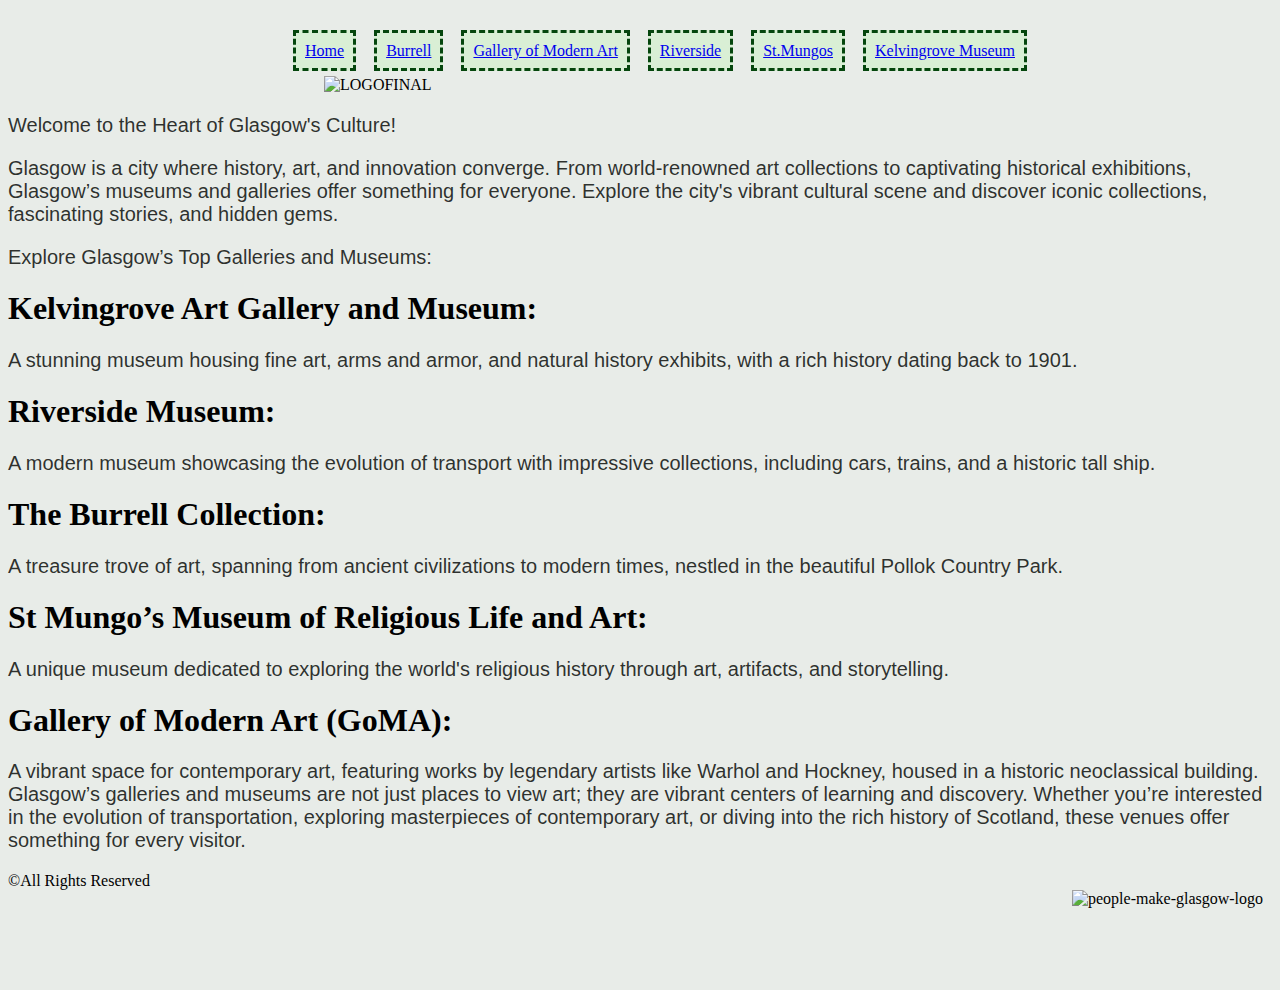
==== index.html @ a8790a7e "Add files via upload" ====
<!DOCTYPE html>
<html lang="en">
<head>
    <meta charset="UTF-8">
    <meta name="viewport" content="width=device-width, initial-scale=1.0">
    <title>Document</title>
</head>
<body>
    
</body>
</html>
  <title>GREAT WEEKEND IN GLASGOW</title>
  <link rel="stylesheet" href="styles.css">
  <br>
  <ul>
    <li><a href="index.html">Home</a></li>
    <li><a href="burrell.html">Burrell</a></li>
    <li><a href="galleryofmodernart.html">Gallery of Modern Art</a></li>
    <li><a href="riverside.html">Riverside</a></li>
    <li><a href="stmungos.html">St.Mungos</a></li>
    <li><a href="Kelvingrove.html">Kelvingrove Museum</a></li>
  </ul>
  <img src="images/logocrop.jpeg" alt="LOGOFINAL" class="center";
  <br>
  <p><strong></strong>Welcome to the Heart of Glasgow's Culture!</strong></p>
  <p>Glasgow is a city where history, art, and innovation converge. From world-renowned art collections to 
  captivating historical exhibitions, Glasgow’s museums and galleries offer something for everyone. Explore 
  the city's vibrant cultural scene and discover iconic collections, fascinating stories, and hidden gems.</p>
  <p>Explore Glasgow’s Top Galleries and Museums:</p>
  <h1> Kelvingrove Art Gallery and Museum:</h1><p>A stunning museum housing fine art, arms and armor, and natural history
   exhibits, with a rich history dating back to 1901.</p>
  <h1> Riverside Museum:</h1><p>A modern museum showcasing the evolution of transport with impressive collections,
   including cars, trains, and a historic tall ship.</p>
  <h1>The Burrell Collection:</h1><p>A treasure trove of art, spanning from ancient civilizations to modern times,
   nestled in the beautiful Pollok Country Park.</p>
  <h1> St Mungo’s Museum of Religious Life and Art:</h1><p>A unique museum dedicated to exploring the world's religious
   history through art, artifacts, and storytelling.</p>
  <h1> Gallery of Modern Art (GoMA):</h1> <p>A vibrant space for contemporary art, featuring works by legendary artists 
  like Warhol and Hockney, housed in a historic neoclassical building.
  Glasgow’s galleries and museums are not just places to view art; they are vibrant centers of learning and 
  discovery. Whether you’re interested in the evolution of transportation, exploring masterpieces of 
  contemporary art, or diving into the rich history of Scotland, these venues offer something for every 
  visitor.</p>

  <footer>©All Rights Reserved</footer>

<div class="logo2">
  <img src="images/people-make-glasgow-brand-image-2.jpeg" alt="people-make-glasgow-logo" 
  style="float:right;width:200px;height:100px;">
</div>
</head>
<body>
---- styles.css ----
ul li {
    list-style-type: none; /* Remove bullets */
    padding: 9px; /* Remove padding */
    margin: 7px; /* Remove margins */
    display: inline;
    border-style: dashed;
   background-color: rgba(11, 160, 78, 0.26) ;
    border-color: rgb(5, 70, 13) ;
    background-color: #b2f7a446;
    color: rgb(31, 4, 4)
  }
   ul{text-align: center;}

   .center {
    display: block;
    margin-left: auto;
    margin-right: auto;
    width: 50%;
  }

  p{color:rgba(12, 15, 12, 0.863);} 

      h3{color: rgb(3, 71, 3);} 
      h3 {text-align: left;}
  
  body {
    background-color: rgb(232, 236, 232)
  }

  h1{font-display:inline ;}
    

  
  
  h2 {
    font-size: 30px;
    font-family: arial, sans-serif;
    color:rgb(7, 51, 29)
  }
   
    p{
       font-size: 20px;
       font-family: arial, sans-serif;
    }

    .row {
      display: flex;
      flex-wrap: wrap;
      padding: 5 4px;
    }
    
    
    .column {
      flex: 25%;
      max-width: 25%;
      padding: 0 4px;
    }
    
    .column img {
      margin-top: 8px;
      vertical-align: middle;
      width: 100%;
    }
    
    
    @media screen and (max-width: 800px) {
      .column {
        flex: 50%;
        max-width: 50%;
      }
    }
    
    
    @media screen and (max-width: 600px) {
      .column {
        flex: 100%;
        max-width: 100%;
      }
    }
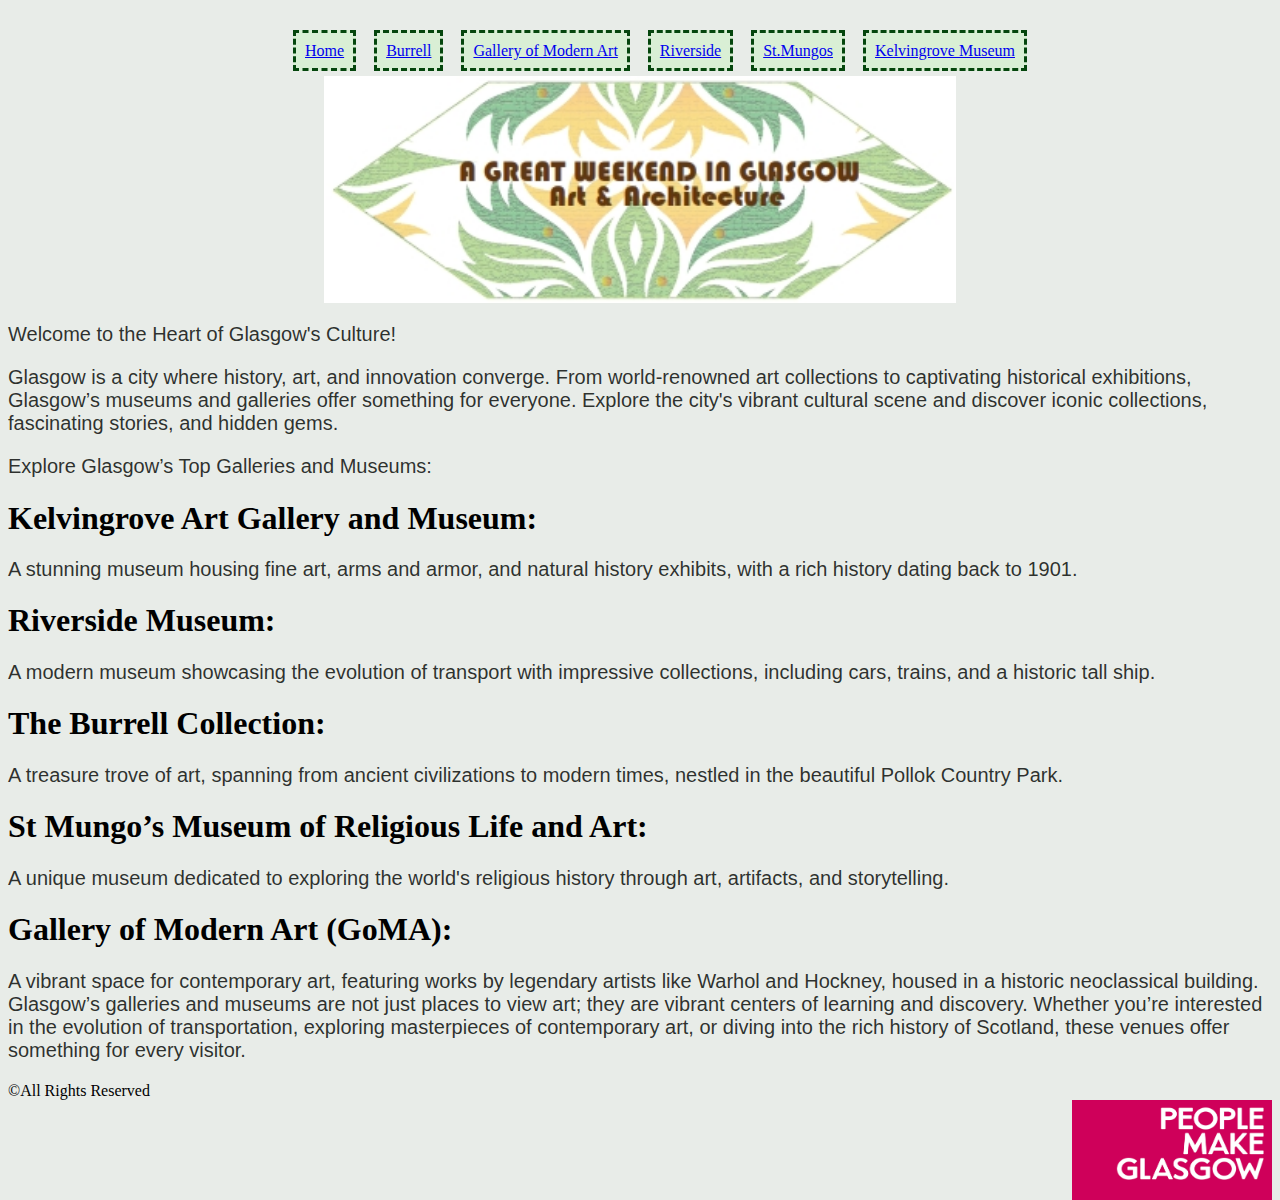
==== commit fdf8e7f1: "Update index.html" ====
--- a/index.html
+++ b/index.html
@@ -18,7 +18,7 @@
     <li><a href="galleryofmodernart.html">Gallery of Modern Art</a></li>
     <li><a href="riverside.html">Riverside</a></li>
     <li><a href="stmungos.html">St.Mungos</a></li>
-    <li><a href="Kelvingrove.html">Kelvingrove Museum</a></li>
+    <li><a href="kelvingrove.html">Kelvingrove Museum</a></li>
   </ul>
   <img src="images/logocrop.jpeg" alt="LOGOFINAL" class="center";
   <br>
@@ -50,4 +50,4 @@
 </div>
 </head>
 <body>
-  +  
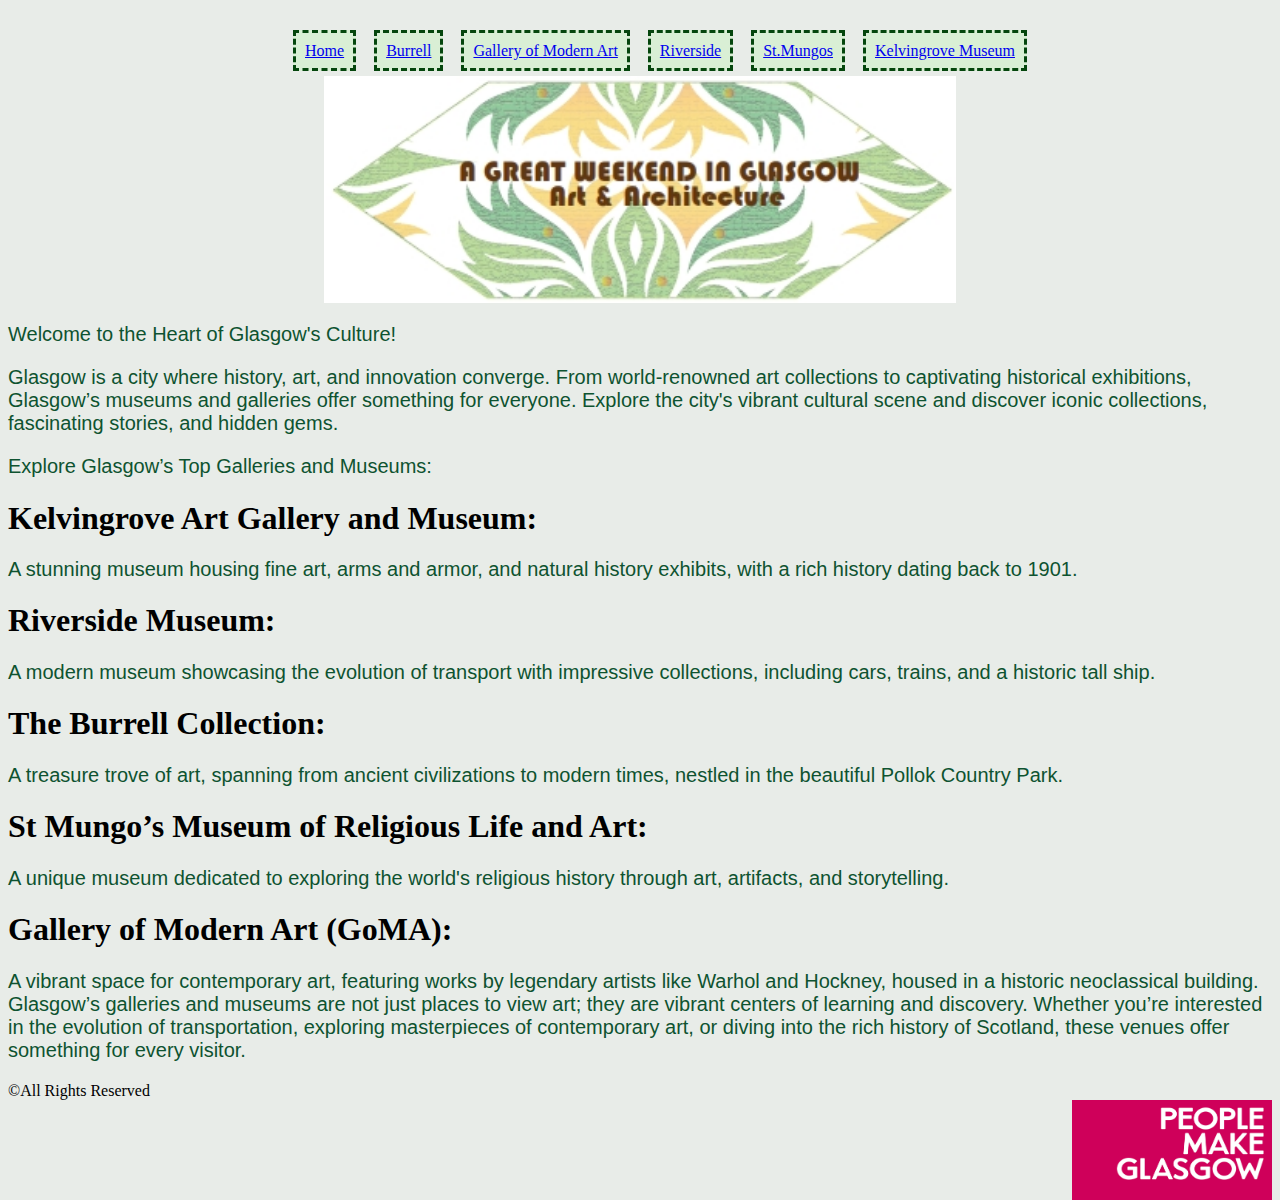
==== commit f58df8c0: "Add files via upload" ====
--- a/index.html
+++ b/index.html
@@ -50,4 +50,4 @@
 </div>
 </head>
 <body>
-  
+  --- a/styles.css
+++ b/styles.css
@@ -41,6 +41,7 @@
     p{
        font-size: 20px;
        font-family: arial, sans-serif;
+       color:rgb(14, 83, 48)
     }
 
     .row {
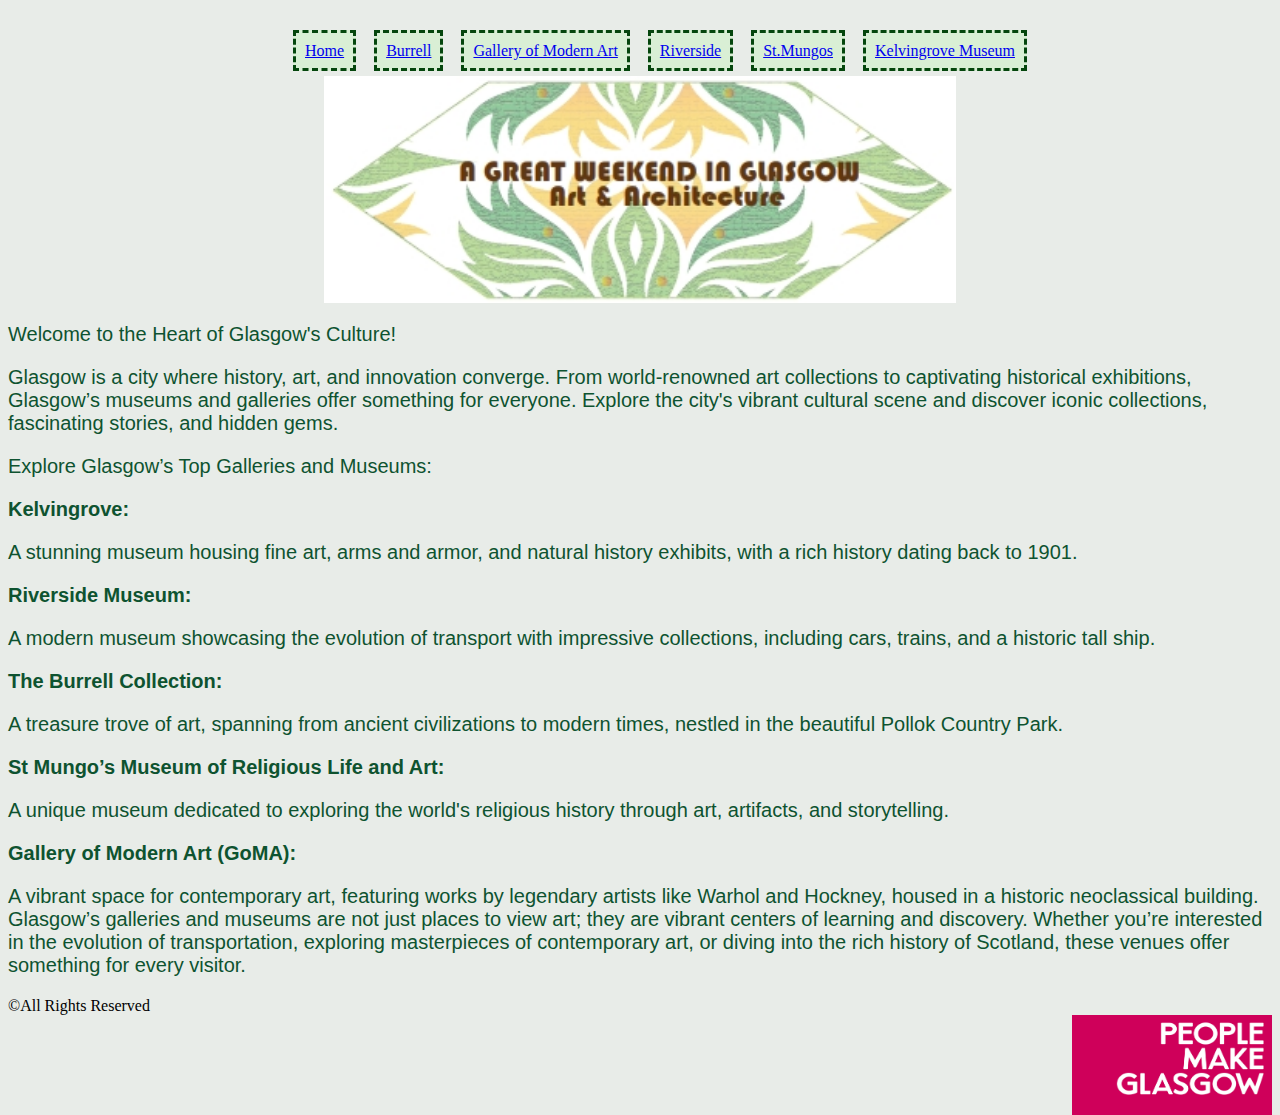
==== commit 5828d3d8: "Add files via upload" ====
--- a/index.html
+++ b/index.html
@@ -27,15 +27,15 @@
   captivating historical exhibitions, Glasgow’s museums and galleries offer something for everyone. Explore 
   the city's vibrant cultural scene and discover iconic collections, fascinating stories, and hidden gems.</p>
   <p>Explore Glasgow’s Top Galleries and Museums:</p>
-  <h1> Kelvingrove Art Gallery and Museum:</h1><p>A stunning museum housing fine art, arms and armor, and natural history
+  <p><strong>Kelvingrove:</strong></p><p>A stunning museum housing fine art, arms and armor, and natural history
    exhibits, with a rich history dating back to 1901.</p>
-  <h1> Riverside Museum:</h1><p>A modern museum showcasing the evolution of transport with impressive collections,
+  <p> <strong>Riverside Museum:</strong></p><p>A modern museum showcasing the evolution of transport with impressive collections,
    including cars, trains, and a historic tall ship.</p>
-  <h1>The Burrell Collection:</h1><p>A treasure trove of art, spanning from ancient civilizations to modern times,
+  <p><strong>The Burrell Collection:</strong></p><p>A treasure trove of art, spanning from ancient civilizations to modern times,
    nestled in the beautiful Pollok Country Park.</p>
-  <h1> St Mungo’s Museum of Religious Life and Art:</h1><p>A unique museum dedicated to exploring the world's religious
+  <p> <strong>St Mungo’s Museum of Religious Life and Art:</strong></h1><p>A unique museum dedicated to exploring the world's religious
    history through art, artifacts, and storytelling.</p>
-  <h1> Gallery of Modern Art (GoMA):</h1> <p>A vibrant space for contemporary art, featuring works by legendary artists 
+  <p> <strong>Gallery of Modern Art (GoMA):</strong></p> <p>A vibrant space for contemporary art, featuring works by legendary artists 
   like Warhol and Hockney, housed in a historic neoclassical building.
   Glasgow’s galleries and museums are not just places to view art; they are vibrant centers of learning and 
   discovery. Whether you’re interested in the evolution of transportation, exploring masterpieces of 
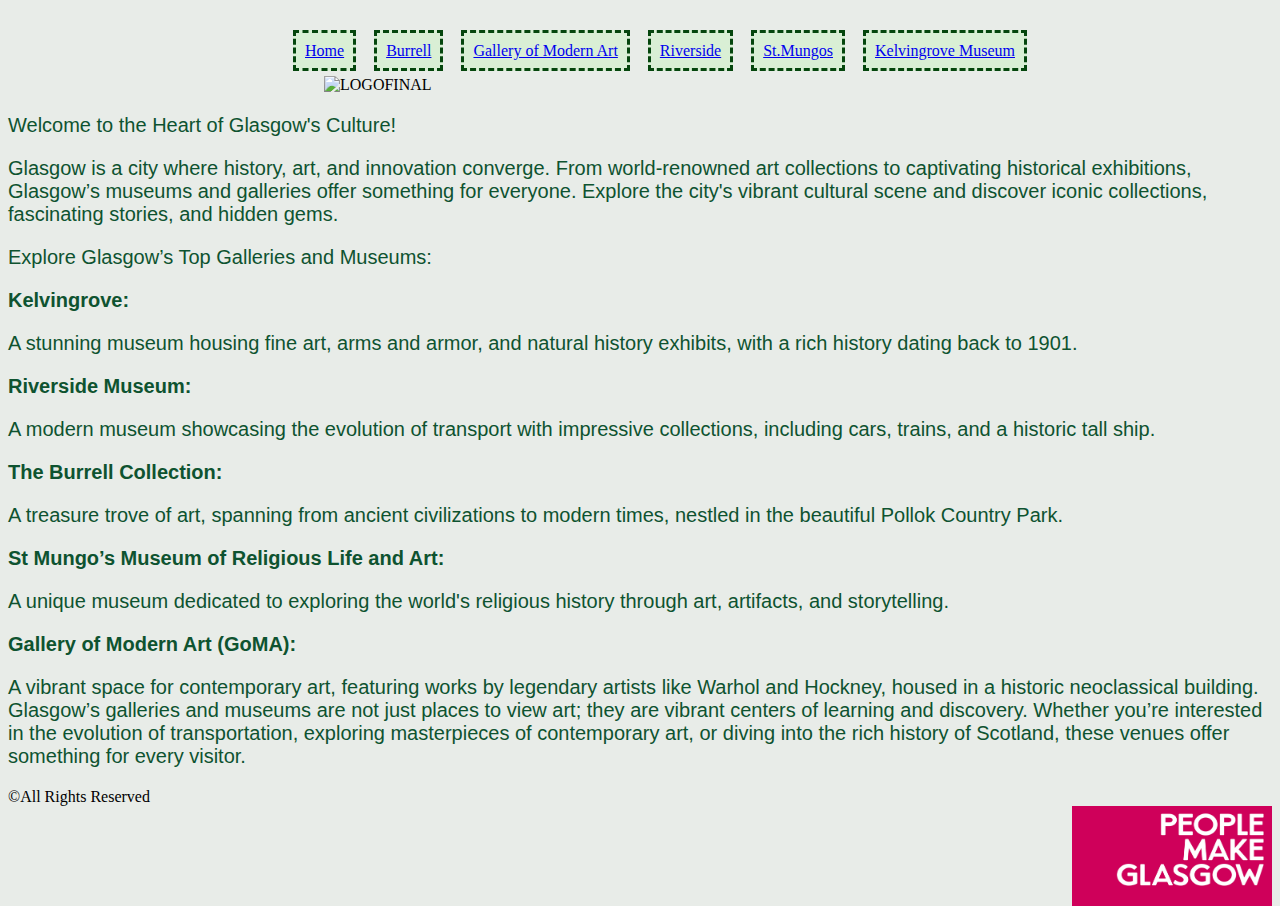
==== commit 8441b22d: "Add files via upload" ====
--- a/index.html
+++ b/index.html
@@ -20,7 +20,7 @@
     <li><a href="stmungos.html">St.Mungos</a></li>
     <li><a href="kelvingrove.html">Kelvingrove Museum</a></li>
   </ul>
-  <img src="images/logocrop.jpeg" alt="LOGOFINAL" class="center";
+  <img src="images/logocropped.png" alt="LOGOFINAL" class="center";
   <br>
   <p><strong></strong>Welcome to the Heart of Glasgow's Culture!</strong></p>
   <p>Glasgow is a city where history, art, and innovation converge. From world-renowned art collections to 
